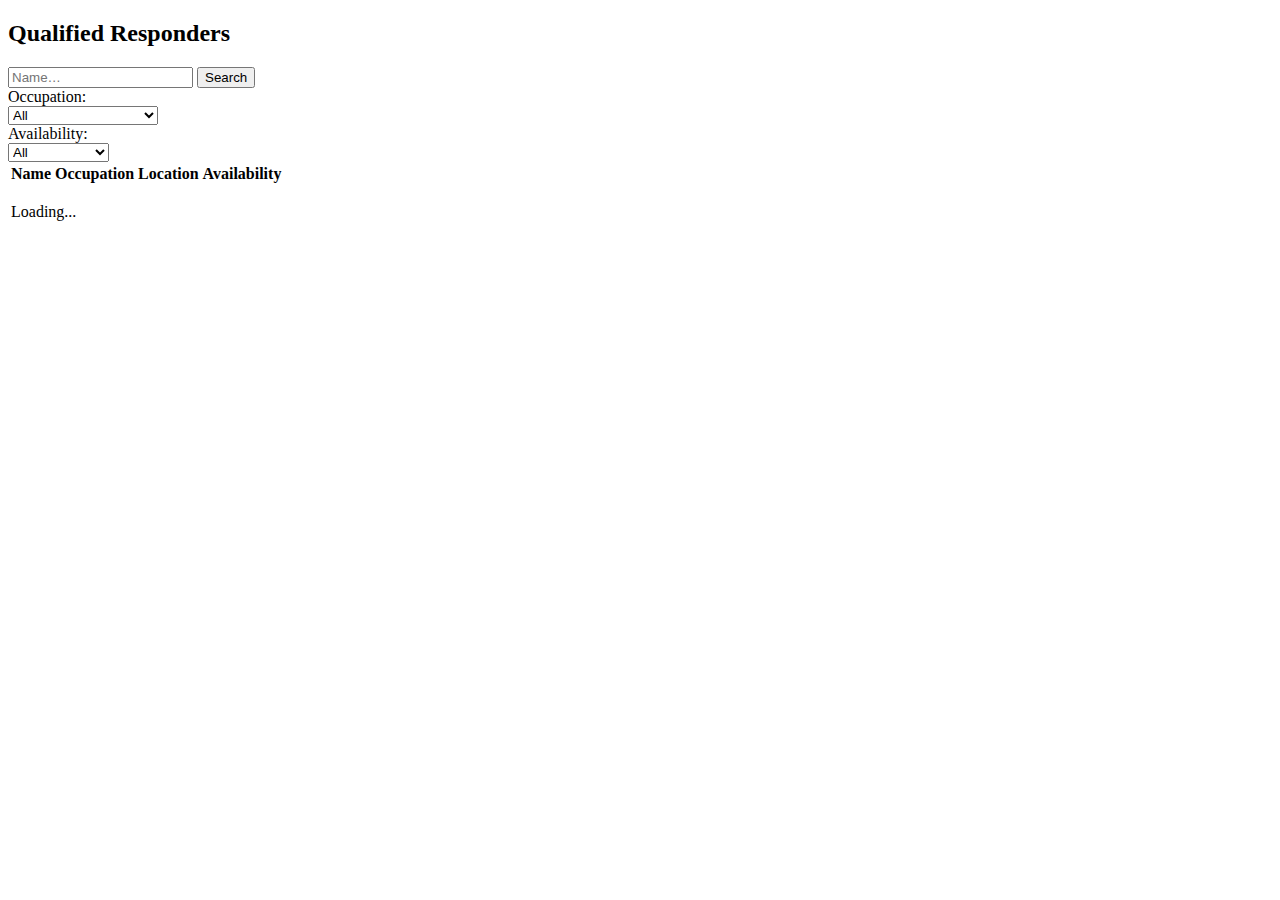
==== responder_search/index.html @ 72b3f948 "Add field ids and change button type to 'submit'. Move js calls to end of body." ====
<!--
 Copyright 2014 Intermedix Corporation.
 
 Licensed under the Apache License, Version 2.0 (the "License");
 you may not use this file except in compliance with the License.
 You may obtain a copy of the License at
 
     http://www.apache.org/licenses/LICENSE-2.0
 
 Unless required by applicable law or agreed to in writing, software
 distributed under the License is distributed on an "AS IS" BASIS,
 WITHOUT WARRANTIES OR CONDITIONS OF ANY KIND, either express or
 implied.  See the License for the specific language governing
 permissions and limitations under the License.
--> 
<!DOCTYPE html>
<html lang="en">
	<head>
		<meta charset="utf-8"/>
		<meta name="viewport" content="width=device-width, initial-scale=1.0"/>
		<title>Qualified Responder Search</title>
		<link href='css/bootstrap.min.css' rel='stylesheet' type='text/css' media="screen"/>
		<link href='css/style.css' rel='stylesheet' type='text/css' media="screen"/>
	</head>

	<body>
		<div class="container">
			<div class="row">
				<div class="span12">
					<h2>Qualified Responders</h2>
					<form id="search-form" class="form-search form-horizontal clearfix">
						<div class="search pull-left">
							<div class="input-append">
								<input id="search-field" type="text" class="span2 search-query" name="name" placeholder="Name…">
								<button id="search-button" type="submit" class="btn">Search</button>
							</div>
						</div>

						<div class="filters">
							<div class="control-group pull-left">
								<label class="control-label" for="occupation-filter">Occupation:</label>
								<div class="controls">
									<select id="occupation-filter" class="span2">
										<option>All</option>
										<option>Physician</option>
										<option>Respiratory Therapist</option>
										<option>Veterinarian</option>
									</select>
								</div>
							</div>
							
							<div class="control-group pull-left">
								<label class="control-label" for="availability-filter">Availability:</label>
								<div class="controls">
									<select id="availability-filter" class="span2">
										<option>All</option>
										<option>Available</option>
										<option>Not Available</option>
										<option>Unknown</option>
									</select>
								</div>
							</div>
						</div>
					</form>

					<table id="responder_results" class="table table-striped">
						<thead>
							<tr>
								<th>Name</th>
								<th>Occupation</th>
								<th>Location</th>
								<th>Availability</th>
							</tr>
						</thead>
						<tbody>
							<tr>
								<td colspan="4"><p class="no-results">Loading...</p></td>
							</tr>
						</tbody>
					</table>
				</div>
			</div>
		</div>
	</body>

	<script src="js/jquery-1.11.1.js"></script>
	<script type='text/javascript' src='js/app.js'></script>
</html>
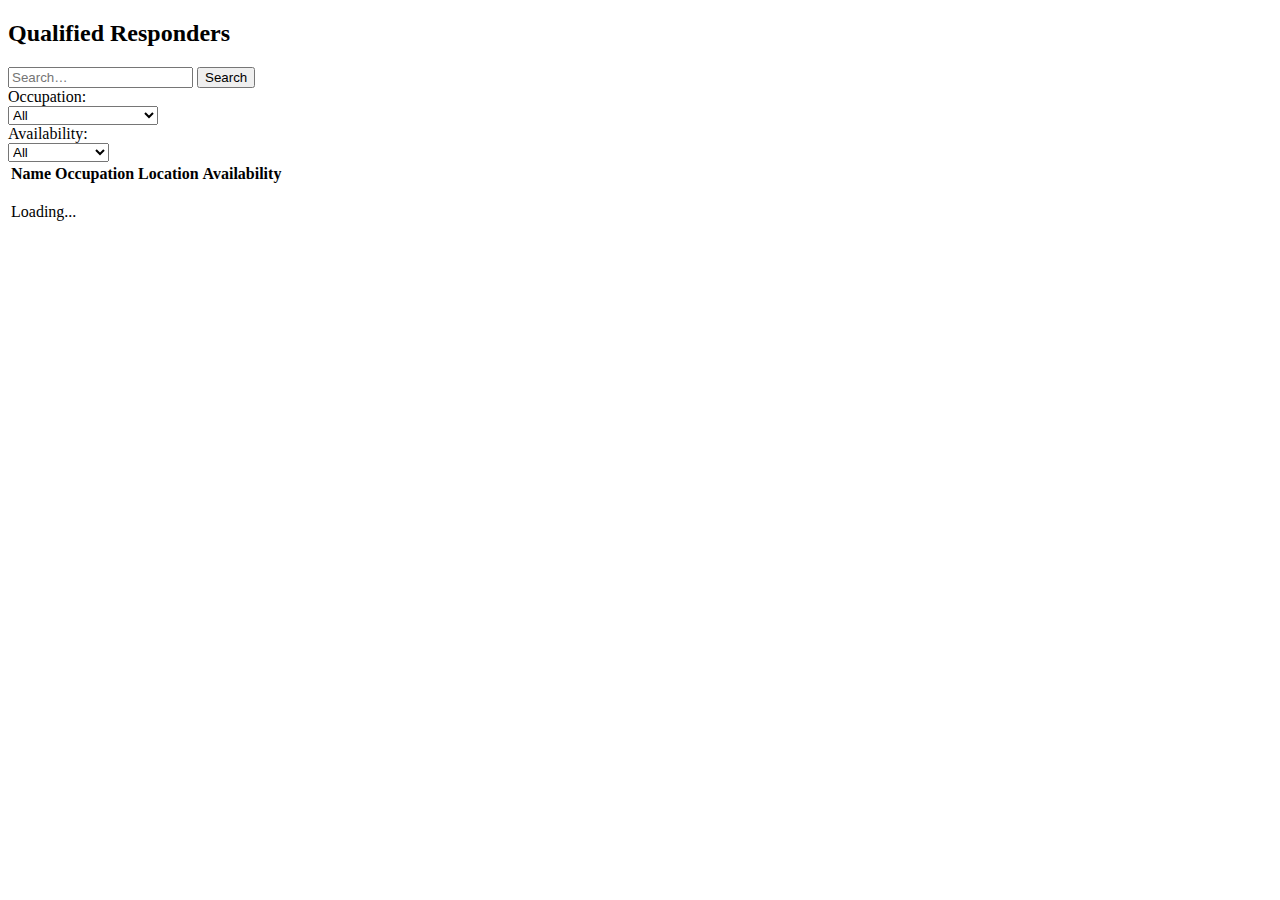
==== commit 4c6843e9: "Change 'name' field to 'search' and clean-up/document search api." ====
--- a/responder_search/index.html
+++ b/responder_search/index.html
@@ -31,7 +31,7 @@
 					<form id="search-form" class="form-search form-horizontal clearfix">
 						<div class="search pull-left">
 							<div class="input-append">
-								<input id="search-field" type="text" class="span2 search-query" name="name" placeholder="Name…">
+								<input id="search-field" type="text" class="span2 search-query" name="search" placeholder="Search…">
 								<button id="search-button" type="submit" class="btn">Search</button>
 							</div>
 						</div>
